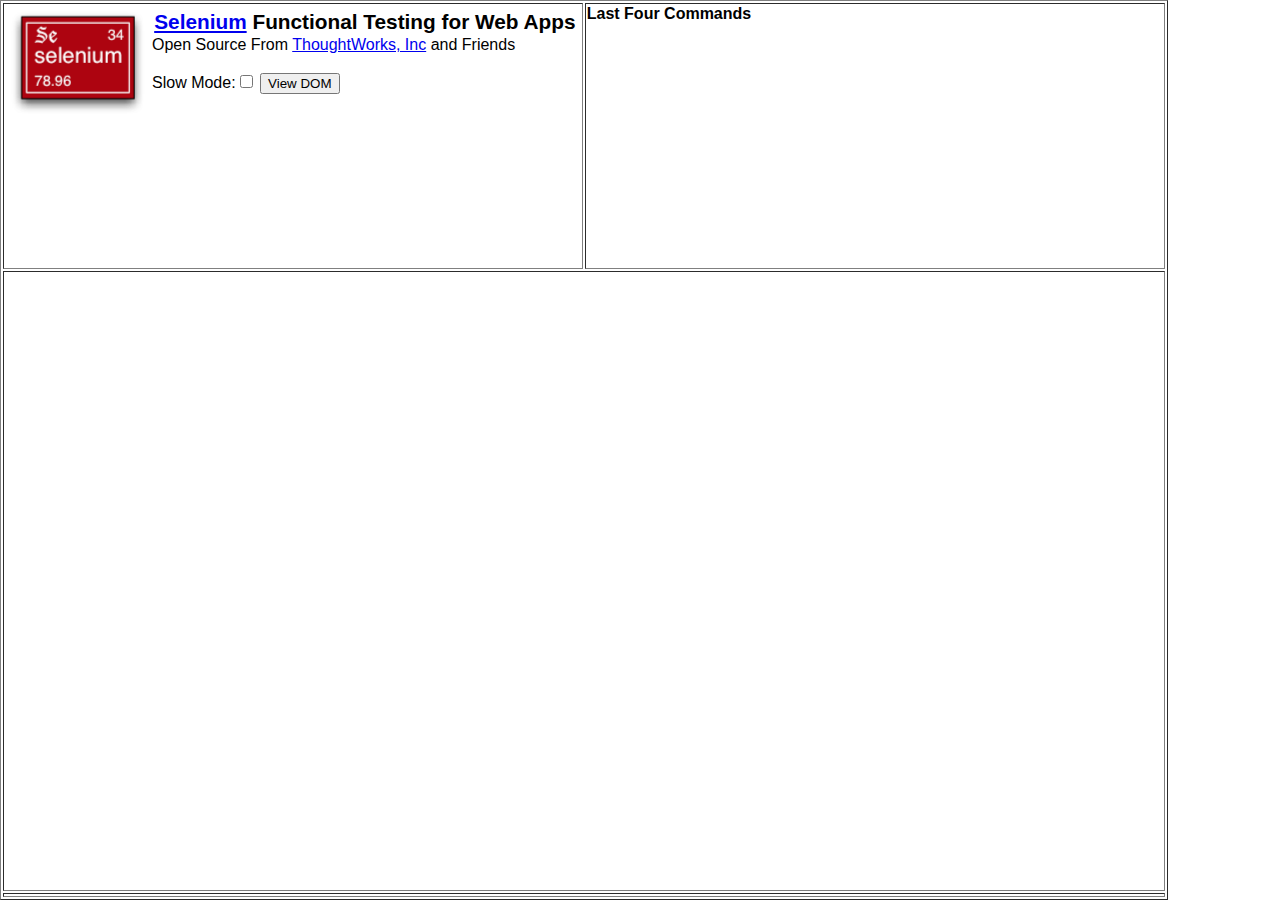
==== misc/jack/selenium/SeleneseRunner.html @ 095e8041 "- Volcado inicial de los proyectos públicos de Fotón" ====
<!--
Copyright 2004 ThoughtWorks, Inc

 Licensed under the Apache License, Version 2.0 (the "License");
 you may not use this file except in compliance with the License.
 You may obtain a copy of the License at

     http://www.apache.org/licenses/LICENSE-2.0

 Unless required by applicable law or agreed to in writing, software
 distributed under the License is distributed on an "AS IS" BASIS,
 WITHOUT WARRANTIES OR CONDITIONS OF ANY KIND, either express or implied.
 See the License for the specific language governing permissions and
 limitations under the License.
-->
<html>
<head>
<meta content="text/html; charset=ISO-8859-1"
http-equiv="content-type">
<title>Selenium Functional Test Runner</title>

<script language="JavaScript" type="text/javascript" src="jsunit/app/jsUnitCore.js"></script>
<script type="text/javascript" src="xmlextras.js"></script>

<script language="JavaScript" type="text/javascript" src="selenium-browserbot.js"></script>
<script language="JavaScript" type="text/javascript" src="selenium-api.js"></script>
<script language="JavaScript" type="text/javascript" src="selenium-commandhandlers.js"></script>
<script language="JavaScript" type="text/javascript" src="selenium-executionloop.js"></script>
<script language="JavaScript" type="text/javascript" src="selenium-tableparser.js"></script>
<script language="JavaScript" type="text/javascript" src="selenium-logging.js"></script>
<script language="JavaScript" type="text/javascript" src="htmlutils.js"></script>
<script language="JavaScript" type="text/javascript" src="xpath.js"></script>
<script language="JavaScript" type="text/javascript" src="user-extensions.js"></script>
<script language="JavaScript" type="text/javascript">
    function openDomViewer() {
        var autFrame = document.getElementById('myiframe');
        var autFrameDocument = getIframeDocument(autFrame);
        var domViewer = window.open('domviewer.html');
        domViewer.rootDocument = autFrameDocument;
        return false;
    }
</script>
<link rel="stylesheet" type="text/css" href="selenium.css" />
<script>
passColor = "#cfffcf";
failColor = "#ffcfcf";
errorColor = "#ffffff";
workingColor = "#DEE7EC";
doneColor = "#FFFFCC";

slowMode = false;

var cmd1 = document.createElement("div");
var cmd2 = document.createElement("div");
var cmd3 = document.createElement("div");
var cmd4 = document.createElement("div");

var postResult = "OK";


function runTest() {
    tableParser = new TableParser();
    var testAppFrame = document.getElementById('myiframe');
    browserbot = new BrowserBot(testAppFrame);
    selenium = new Selenium(browserbot);

    commandFactory = new CommandHandlerFactory();
    commandFactory.registerAll(selenium);

    testLoop = new TestLoop(commandFactory);

    testLoop.firstCommand = startup;
    testLoop.nextCommand = nextCommand;
    testLoop.commandStarted = commandStarted;
    testLoop.commandComplete = commandComplete;
    testLoop.commandError = commandError;
    testLoop.testComplete = function() {window.status = "Selenium Tests Complete, for this Test"};

    testLoop.start();
 }

 function startup() {

    var xmlHttp = XmlHttp.create();
   
    document.getElementById("commandList").appendChild(cmd4);
    document.getElementById("commandList").appendChild(cmd3);
    document.getElementById("commandList").appendChild(cmd2);
    document.getElementById("commandList").appendChild(cmd1);

    try {
        xmlHttp.open("GET", "driver?seleniumStart=true", false);
        xmlHttp.send(null);
    } catch(e) {
        return null;
    }
    return extractCommand(xmlHttp);
 }

 function nextCommand() {

    var xmlHttp = XmlHttp.create();

    try {
        xmlHttp.open("GET", "driver?commandResult=" + postResult, false);
        xmlHttp.send(null);
    } catch(e) {
        return null;
    }
    return extractCommand(xmlHttp);
 }

 function extractCommand(xmlHttp) {

    if (slowMode) {
      delay(2000);
    }
    var command;
    try {
        command = xmlHttp.responseText;
    } catch (e) {
        alert('could not get responseText: ' + e.message);
    }

    
    if (command.substr(0,'|testComplete'.length)=='|testComplete') {
        return null;
    }
    return tableParser.createCommandFromWikiRow(command);
 }

 function commandStarted(command) {
    commandNode = document.createElement("div");
    innerHTML = command.command + '(';
    if (command.target != null && command.target != "") {
        innerHTML += command.target;
        if (command.value != null && command.value != "") {
            innerHTML += ', ' + command.value;
        }
    }
    innerHTML += ")";
    commandNode.innerHTML = innerHTML;
    commandNode.style.backgroundColor = workingColor;
    document.getElementById("commandList").removeChild(cmd1);
    document.getElementById("commandList").removeChild(cmd2);
    document.getElementById("commandList").removeChild(cmd3);
    document.getElementById("commandList").removeChild(cmd4);
    cmd4 = cmd3;
    cmd3 = cmd2;
    cmd2 = cmd1;
    cmd1 = commandNode;
    document.getElementById("commandList").appendChild(cmd4);
    document.getElementById("commandList").appendChild(cmd3);
    document.getElementById("commandList").appendChild(cmd2);
    document.getElementById("commandList").appendChild(cmd1);
 }

 function commandComplete(result) {
    if (result.failed) {
        postResult = result.failureMessage;
        commandNode.title = result.failureMessage;
        commandNode.style.backgroundColor = failColor;
    } else if (result.passed) {
        postResult = "PASSED";
        commandNode.style.backgroundColor = passColor;
    } else {
        postResult = result.result;
        commandNode.style.backgroundColor = doneColor;
    }
 }

 function commandError(message) {
    postResult = "ERROR"
    commandNode.style.backgroundColor = errorColor;
    commandNode.title = message;
 }

 function slowClicked() {
   slowMode = !slowMode;
 }


 function delay(millis) {
   startMillis = new Date();
   while (true) {
     milli = new Date();
     if (milli-startMillis > millis) {
       break;
     }
   }
 }
 
function getIframeDocument(iframe) {
    if (iframe.contentDocument) {
        return iframe.contentDocument;
    }
    else {
        return iframe.contentWindow.document;
    }
}

</script>
</head>

<body onLoad="runTest()">

<table border="1" style="height: 100%;">
  <tr>
    <td width="50%" height="30%">
      <table>
      <tr>
        <td>
          <img src="selenium-logo.png">
        </td>
        <td>
          <h1><a href="http://selenium.thoughtworks.com" >Selenium</a> Functional Testing for Web Apps</h1>
          Open Source From <a href="http://www.thoughtworks.com">ThoughtWorks, Inc</a> and Friends
          <form action="">
          <br/>Slow Mode:<INPUT TYPE="CHECKBOX" NAME="FASTMODE" VALUE="YES" onmouseup="slowClicked()"> 
          <button type="button" id="domViewer1" onclick="openDomViewer();">View DOM</button>
          </form>

        </td>
      </tr>
      </table>
      <form action="">
        <label id="context" name="context"></label>
      </form>
    </td>
    <td width="50%" height="30%">
      <b>Last Four Commands</b><br/>
      <div id="commandList"></div>
    </td>
  </tr>
  <tr>
    <td colspan="2" height="70%">
      <iframe name="myiframe" id="myiframe" src="" height="100%" width="100%"></iframe>
    </td>
  </tr>
  <tr>
     <td colspan="2">
       <div id="logging-console">
         <h1>Javascript Log Console (<a id="closeLog" href="javascript:LOG.hide()">Close</a> <a href="javascript:LOG.clear();LOG.hide();">Clear</a>)</h1>
         <ul id="log-list"/>
       </div>
     </td>
  </tr>
</table>
<script language="javascript">
    LOG = new Logger(LEVEL_WARN);
    LOG.hide();
</script>
</body>
</html>
---- misc/jack/selenium/selenium.css ----
/*
 * Copyright 2005 ThoughtWorks, Inc
 * 
 *  Licensed under the Apache License, Version 2.0 (the "License");
 *  you may not use this file except in compliance with the License.
 *  You may obtain a copy of the License at
 *  
 *      http://www.apache.org/licenses/LICENSE-2.0
 *  
 *  Unless required by applicable law or agreed to in writing, software
 *  distributed under the License is distributed on an "AS IS" BASIS,
 *  WITHOUT WARRANTIES OR CONDITIONS OF ANY KIND, either express or implied.
 *  See the License for the specific language governing permissions and
 *  limitations under the License.
 */

/*---( Layout )---*/

body {
    margin: 0;
    padding: 0;
    overflow: auto;
}

td {
    position: static;
}

tr {
    vertical-align: top;
}

.layout {
    width: 100%;
    height: 100%;
    border-collapse: collapse;
}

.layout td {
    margin: 0;
    padding: 0;
    border: 0;
}

iframe {
    width: 100%;
    height: 100%;
    border: 0;
    background: white;
    overflow: auto;
}

/*---( Style )---*/

body, html {
    font-family: Verdana, Arial, sans-serif;
}

.selenium th, .selenium td {
    border: 1px solid #999;
}

.header {
    background: #ccc;
    padding: 0;
    font-size: 90%;
}

#controlPanel {
    padding: 5px;
    background: #eee;
    overflow: auto;
}

#controlPanel table {
    font-size: 75%;
}

#controlPanel th, #controlPanel td {
    border: 0;
}

#controls {
    color: inherit;
    width: 100%;
}

#controls td {
    margin: 1px;
    padding: 1px;
    text-align: center;
}

h1 {
    margin: 0.2ex;
    font-size: 130%;
    font-weight: bold;
}

h2 {
    margin: 0.2ex;
    font-size: 80%;
    font-weight: normal;
}

.selenium a {
    color: black;
    text-decoration: none;
}

.selenium a:hover {
    text-decoration: underline;
}

button, label {
    cursor: pointer;
}

#stats {
    border-top: 1px solid #999;
    border-bottom: 1px solid #999;
    margin-top: 10px;
}

#stats th, #stats td {
    text-align: left;
    padding-left: 2px;
}

#stats th {
    text-decoration: underline;
}

#stats td.count {
    font-weight: bold;
    text-align: right;
}

#testRuns {
    color: green;
}

#testFailures {
    color: red;
}

#commandPasses {
    color: green;
}

#commandFailures {
    color: red;
}

#commandErrors {
    color: #f90;
}

.splash {
    border: 1px solid black;
    padding: 20px;
    background: #ccc;
}

/*---( Logging Console )---*/
#logging-console {
   background: #FFF;
   padding: 5px;
   border: 1px solid #888;
   font-size: 10px;
}

#logging-console h1 {
   font-weight: bold;
}

#logging-console ul {
   list-style-type: none;
   margin: 0px;
   padding: 0px;
   clear: both;
}

#logging-console ul li.error {
	font-weight: bold;
	color: red;
}
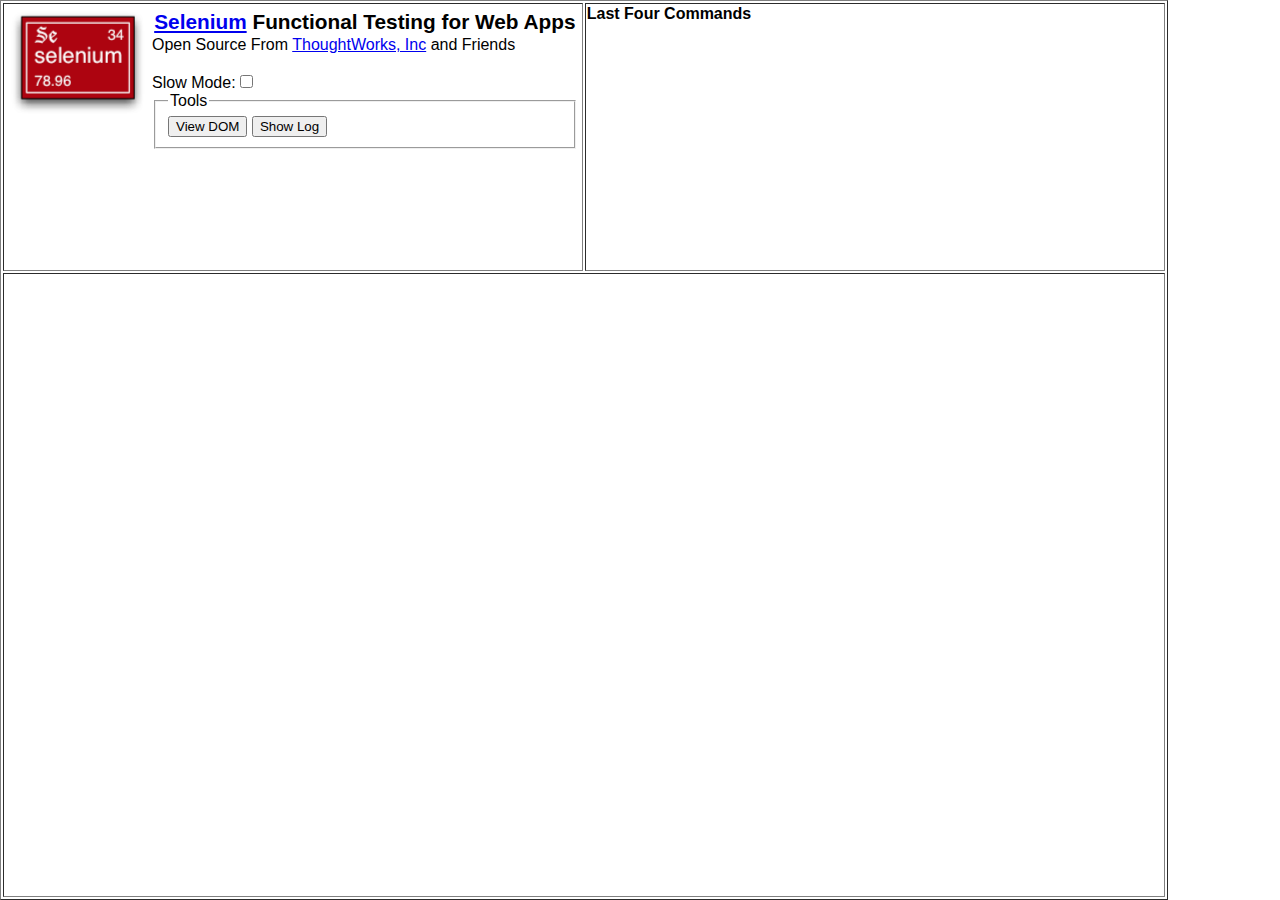
==== commit 35258329: "Actualizado el selenium a su última versión" ====
--- a/misc/jack/selenium/SeleneseRunner.html
+++ b/misc/jack/selenium/SeleneseRunner.html
@@ -18,7 +18,7 @@
 <meta content="text/html; charset=ISO-8859-1"
 http-equiv="content-type">
 <title>Selenium Functional Test Runner</title>
-
+<link rel="stylesheet" type="text/css" href="selenium.css" />
 <script language="JavaScript" type="text/javascript" src="jsunit/app/jsUnitCore.js"></script>
 <script type="text/javascript" src="xmlextras.js"></script>
 
@@ -40,7 +40,6 @@
         return false;
     }
 </script>
-<link rel="stylesheet" type="text/css" href="selenium.css" />
 <script>
 passColor = "#cfffcf";
 failColor = "#ffcfcf";
@@ -61,8 +60,7 @@
 function runTest() {
     tableParser = new TableParser();
     var testAppFrame = document.getElementById('myiframe');
-    browserbot = new BrowserBot(testAppFrame);
-    selenium = new Selenium(browserbot);
+    selenium = Selenium.createForFrame(testAppFrame);
 
     commandFactory = new CommandHandlerFactory();
     commandFactory.registerAll(selenium);
@@ -217,7 +215,18 @@
           Open Source From <a href="http://www.thoughtworks.com">ThoughtWorks, Inc</a> and Friends
           <form action="">
           <br/>Slow Mode:<INPUT TYPE="CHECKBOX" NAME="FASTMODE" VALUE="YES" onmouseup="slowClicked()"> 
-          <button type="button" id="domViewer1" onclick="openDomViewer();">View DOM</button>
+
+          <fieldset>
+            <legend>Tools</legend>
+
+            <button type="button" id="domViewer1" onclick="openDomViewer();">
+              View DOM
+            </button>
+            <button type="button" onclick="LOG.show();">
+              Show Log
+            </button>
+          </fieldset>
+
           </form>
 
         </td>
@@ -237,19 +246,8 @@
       <iframe name="myiframe" id="myiframe" src="" height="100%" width="100%"></iframe>
     </td>
   </tr>
-  <tr>
-     <td colspan="2">
-       <div id="logging-console">
-         <h1>Javascript Log Console (<a id="closeLog" href="javascript:LOG.hide()">Close</a> <a href="javascript:LOG.clear();LOG.hide();">Clear</a>)</h1>
-         <ul id="log-list"/>
-       </div>
-     </td>
-  </tr>
 </table>
-<script language="javascript">
-    LOG = new Logger(LEVEL_WARN);
-    LOG.hide();
-</script>
+
 </body>
 </html>
 
--- a/misc/jack/selenium/selenium.css
+++ b/misc/jack/selenium/selenium.css
@@ -67,28 +67,32 @@
 }
 
 #controlPanel {
-    padding: 5px;
+    padding: 0.5ex;
     background: #eee;
     overflow: auto;
+    font-size: 75%;
+    text-align: center;
+}
+
+#controlPanel fieldset {
+    margin: 0.3ex;
+    padding: 0.3ex;
+}
+
+#controlPanel fieldset legend {
+    color: black;
+}
+
+#controlPanel button {
+    margin: 0.5ex;
 }
 
 #controlPanel table {
-    font-size: 75%;
+    font-size: 100%;
 }
 
 #controlPanel th, #controlPanel td {
     border: 0;
-}
-
-#controls {
-    color: inherit;
-    width: 100%;
-}
-
-#controls td {
-    margin: 1px;
-    padding: 1px;
-    text-align: center;
 }
 
 h1 {
@@ -117,9 +121,7 @@
 }
 
 #stats {
-    border-top: 1px solid #999;
-    border-bottom: 1px solid #999;
-    margin-top: 10px;
+    margin: 0.5em auto 0.5em auto;
 }
 
 #stats th, #stats td {
@@ -163,25 +165,47 @@
 }
 
 /*---( Logging Console )---*/
+
 #logging-console {
-   background: #FFF;
-   padding: 5px;
-   border: 1px solid #888;
-   font-size: 10px;
-}
-
-#logging-console h1 {
-   font-weight: bold;
+    background: #fff;
+    font-size: 75%;
+}
+
+#logging-console #banner {
+    display: block;
+    width: 100%;
+    position: fixed;
+    top: 0;
+    background: #ddd;
+    border-bottom: 1px solid #666;
+}
+
+#logging-console #logLevelChooser {
+    float: right;
+    margin: 3px;
 }
 
 #logging-console ul {
-   list-style-type: none;
-   margin: 0px;
-   padding: 0px;
-   clear: both;
-}
-
-#logging-console ul li.error {
-	font-weight: bold;
-	color: red;
-}+    list-style-type: none;
+    margin: 0px;
+    margin-top: 3em;
+    padding-left: 5px;
+}
+
+#logging-console li {
+    margin: 2px;
+    border-top: 1px solid #ccc;
+}
+
+#logging-console li.error {
+    font-weight: bold;
+    color: red;
+}
+
+#logging-console li.warn {
+    color: red;
+}
+
+#logging-console li.debug {
+    color: green;
+}
